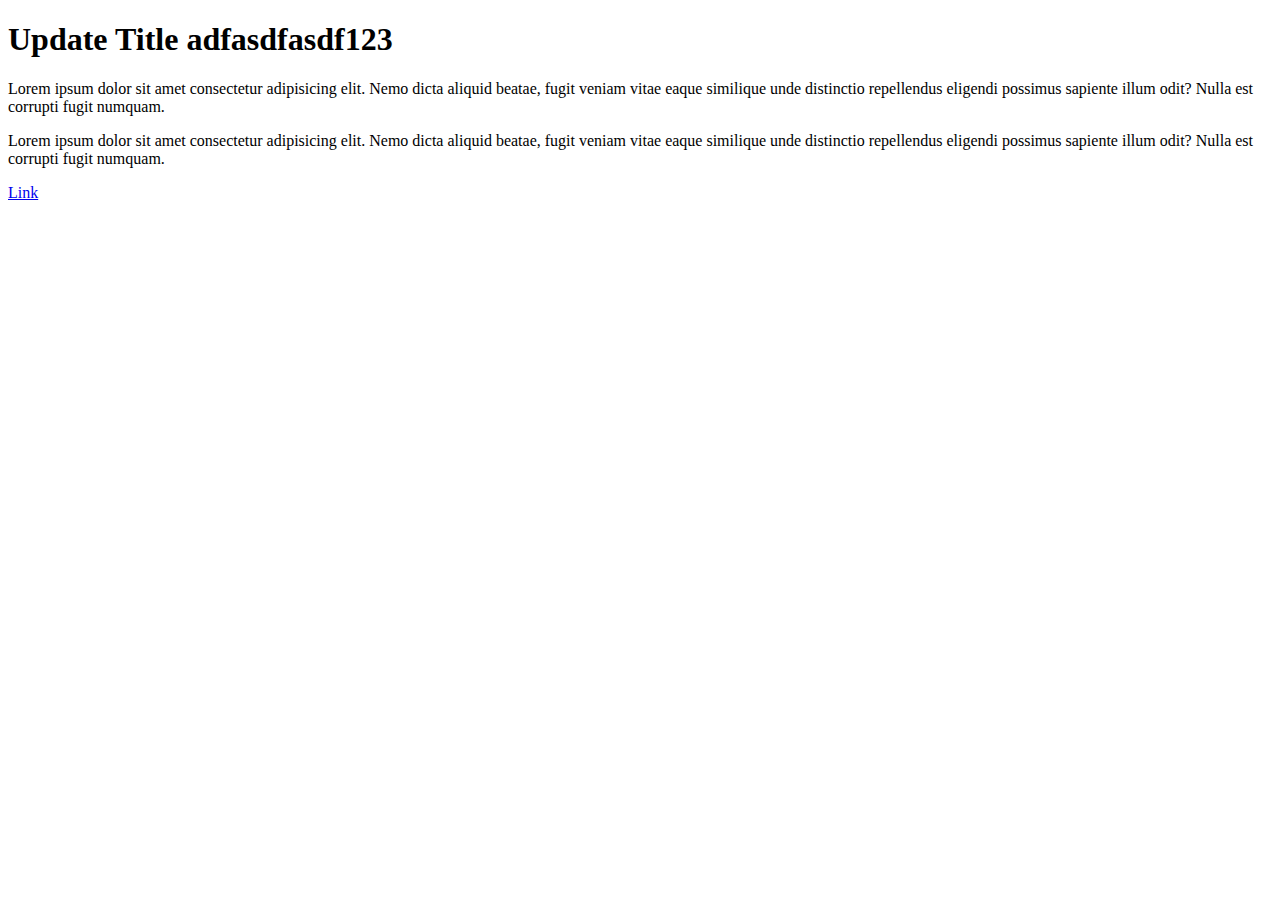
==== about.html @ 6c08baf0 "implement feature 1" ====
<!DOCTYPE html>
<html lang="en">
  <head>
    <meta charset="UTF-8" />
    <meta name="viewport" content="width=device-width, initial-scale=1.0" />
    <title>Document</title>
  </head>
  <body>
    <section>
      <h1>Update Title adfasdfasdf123</h1>
      <p>
        Lorem ipsum dolor sit amet consectetur adipisicing elit. Nemo dicta
        aliquid beatae, fugit veniam vitae eaque similique unde distinctio
        repellendus eligendi possimus sapiente illum odit? Nulla est corrupti
        fugit numquam.
      </p>
      <p>
        Lorem ipsum dolor sit amet consectetur adipisicing elit. Nemo dicta
        aliquid beatae, fugit veniam vitae eaque similique unde distinctio
        repellendus eligendi possimus sapiente illum odit? Nulla est corrupti
        fugit numquam.
      </p>
      <a href="#">Link</a>
    </section>
  </body>
</html>
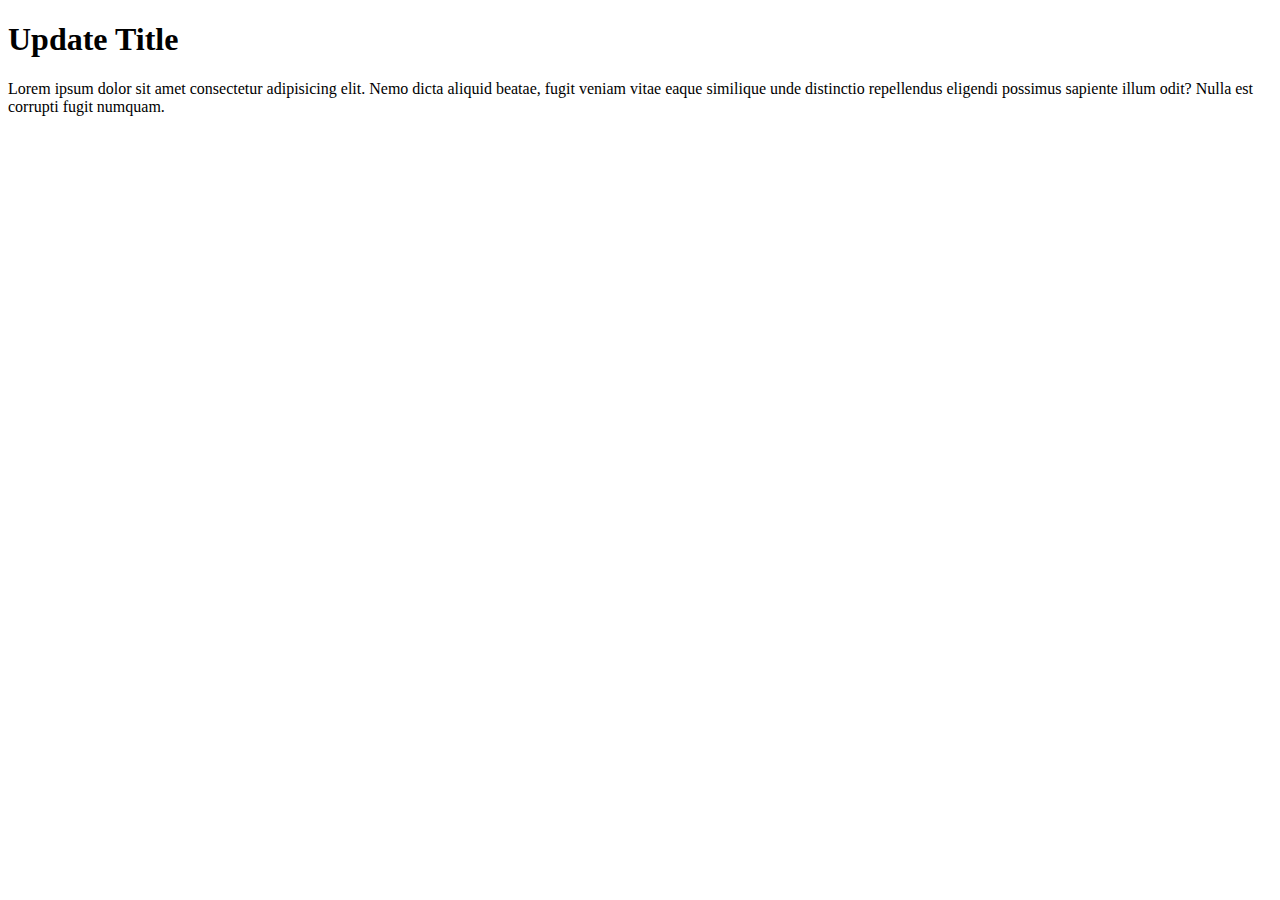
==== commit 8dd221f3: "add about file" ====
--- a/about.html
+++ b/about.html
@@ -7,20 +7,13 @@
   </head>
   <body>
     <section>
-      <h1>Update Title adfasdfasdf123</h1>
+      <h1>Update Title</h1>
       <p>
         Lorem ipsum dolor sit amet consectetur adipisicing elit. Nemo dicta
         aliquid beatae, fugit veniam vitae eaque similique unde distinctio
         repellendus eligendi possimus sapiente illum odit? Nulla est corrupti
         fugit numquam.
       </p>
-      <p>
-        Lorem ipsum dolor sit amet consectetur adipisicing elit. Nemo dicta
-        aliquid beatae, fugit veniam vitae eaque similique unde distinctio
-        repellendus eligendi possimus sapiente illum odit? Nulla est corrupti
-        fugit numquam.
-      </p>
-      <a href="#">Link</a>
     </section>
   </body>
 </html>
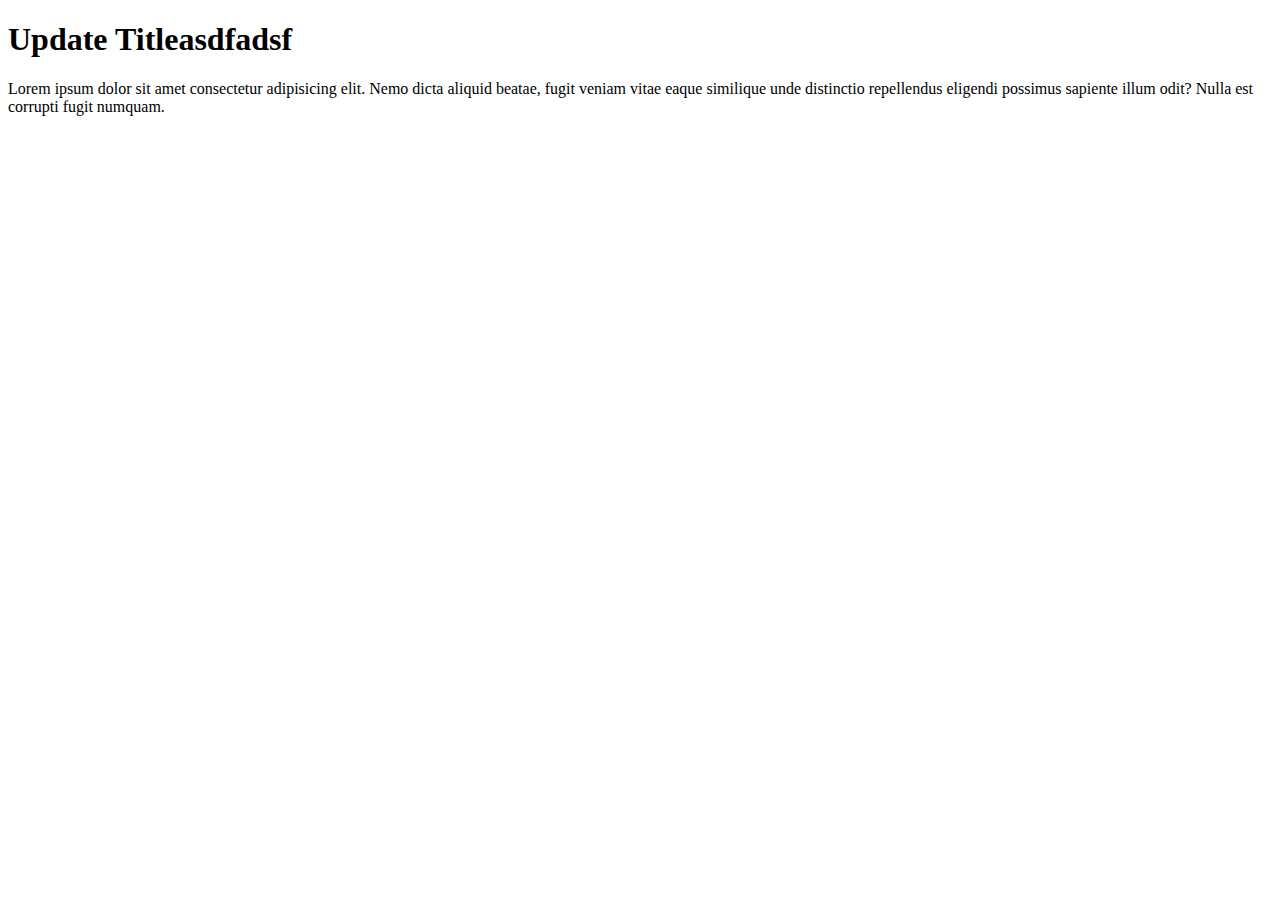
==== commit d1f1fe2d: "Update about.html" ====
--- a/about.html
+++ b/about.html
@@ -7,7 +7,7 @@
   </head>
   <body>
     <section>
-      <h1>Update Title</h1>
+      <h1>Update Titleasdfadsf</h1>
       <p>
         Lorem ipsum dolor sit amet consectetur adipisicing elit. Nemo dicta
         aliquid beatae, fugit veniam vitae eaque similique unde distinctio
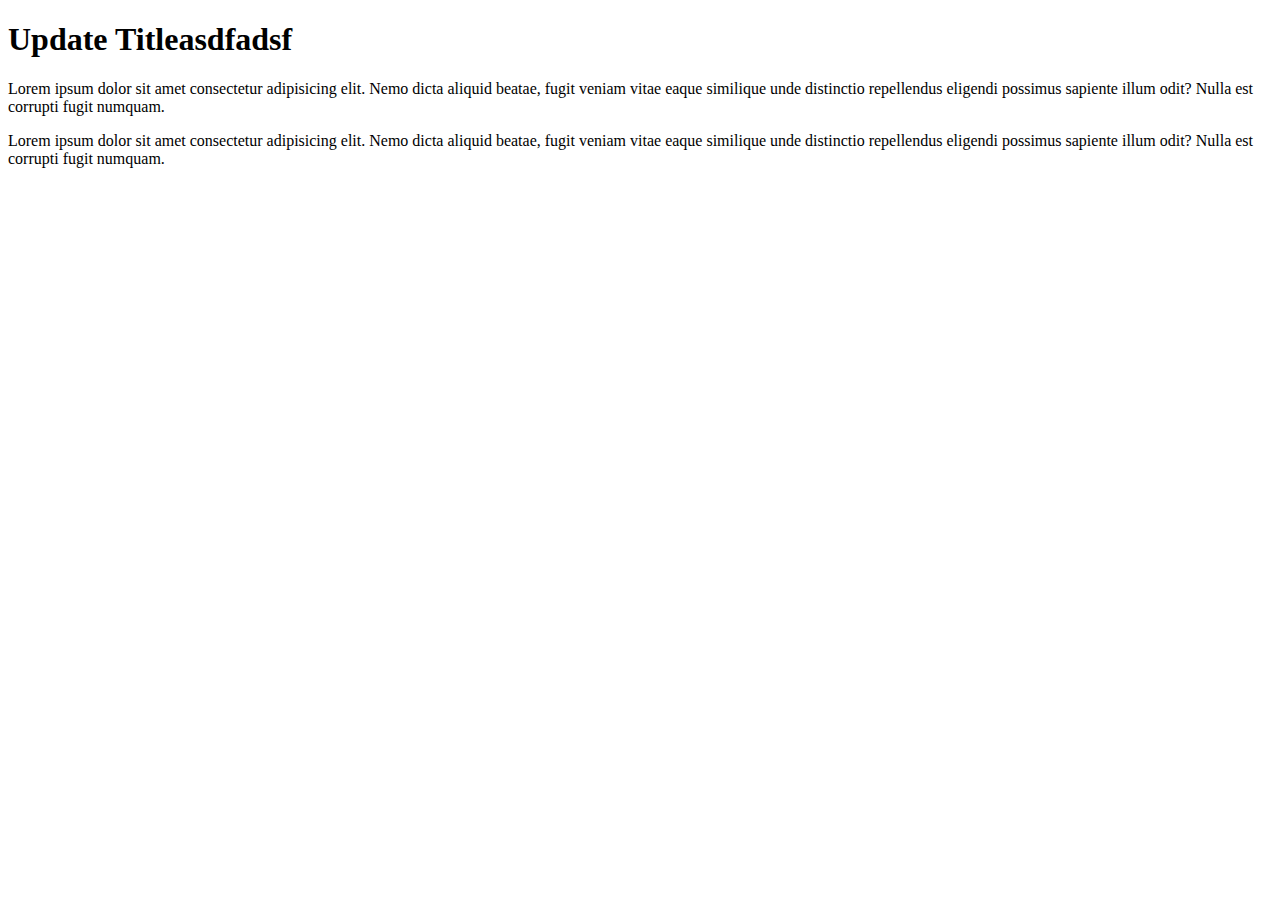
==== commit 4ff1cd18: "Update about.html" ====
--- a/about.html
+++ b/about.html
@@ -14,6 +14,12 @@
         repellendus eligendi possimus sapiente illum odit? Nulla est corrupti
         fugit numquam.
       </p>
+      <p>
+        Lorem ipsum dolor sit amet consectetur adipisicing elit. Nemo dicta
+        aliquid beatae, fugit veniam vitae eaque similique unde distinctio
+        repellendus eligendi possimus sapiente illum odit? Nulla est corrupti
+        fugit numquam.
+      </p>
     </section>
   </body>
 </html>
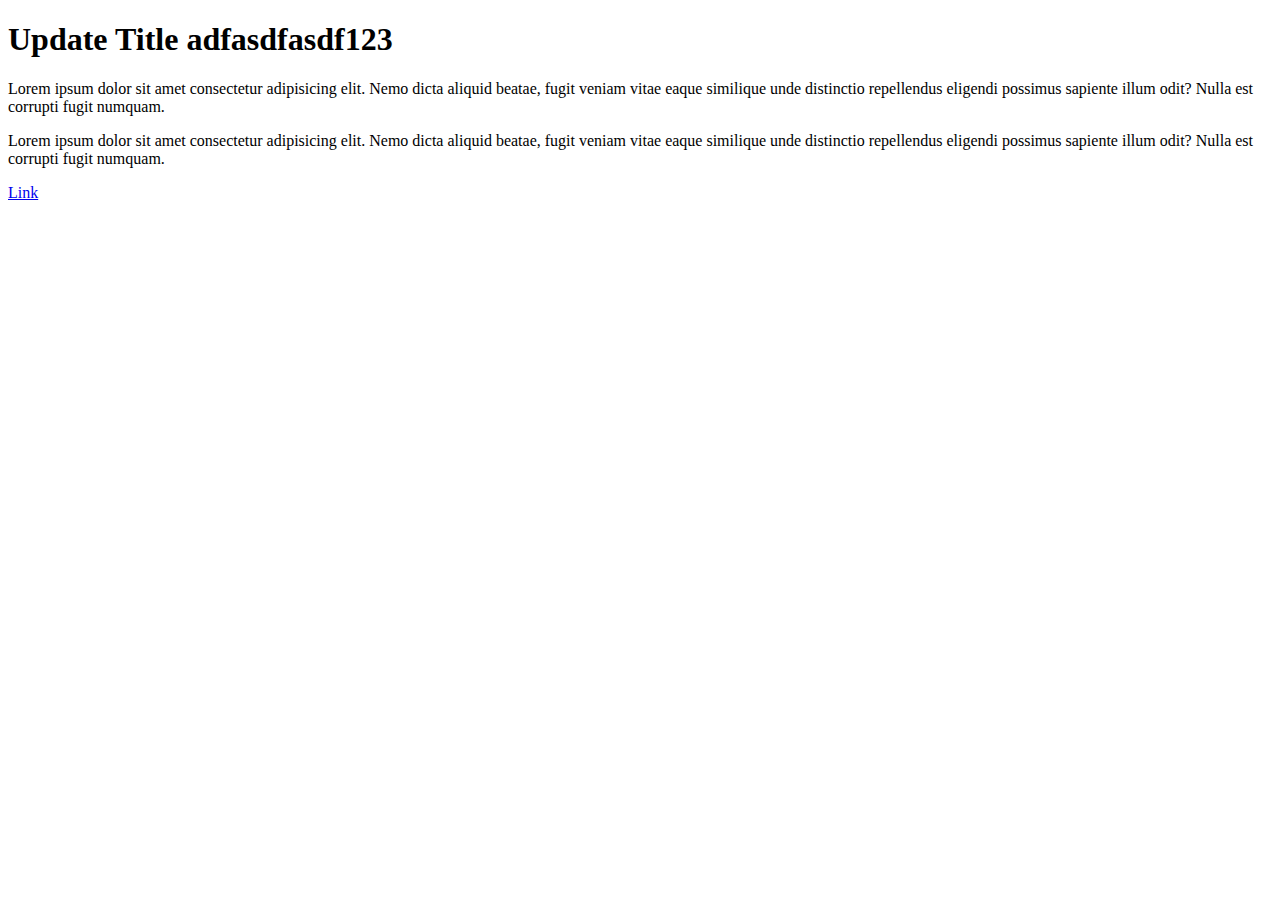
==== commit 26df88fd: "implement feature 1" ====
--- a/about.html
+++ b/about.html
@@ -7,7 +7,7 @@
   </head>
   <body>
     <section>
-      <h1>Update Titleasdfadsf</h1>
+      <h1>Update Title adfasdfasdf123</h1>
       <p>
         Lorem ipsum dolor sit amet consectetur adipisicing elit. Nemo dicta
         aliquid beatae, fugit veniam vitae eaque similique unde distinctio
@@ -20,6 +20,7 @@
         repellendus eligendi possimus sapiente illum odit? Nulla est corrupti
         fugit numquam.
       </p>
+      <a href="#">Link</a>
     </section>
   </body>
 </html>
